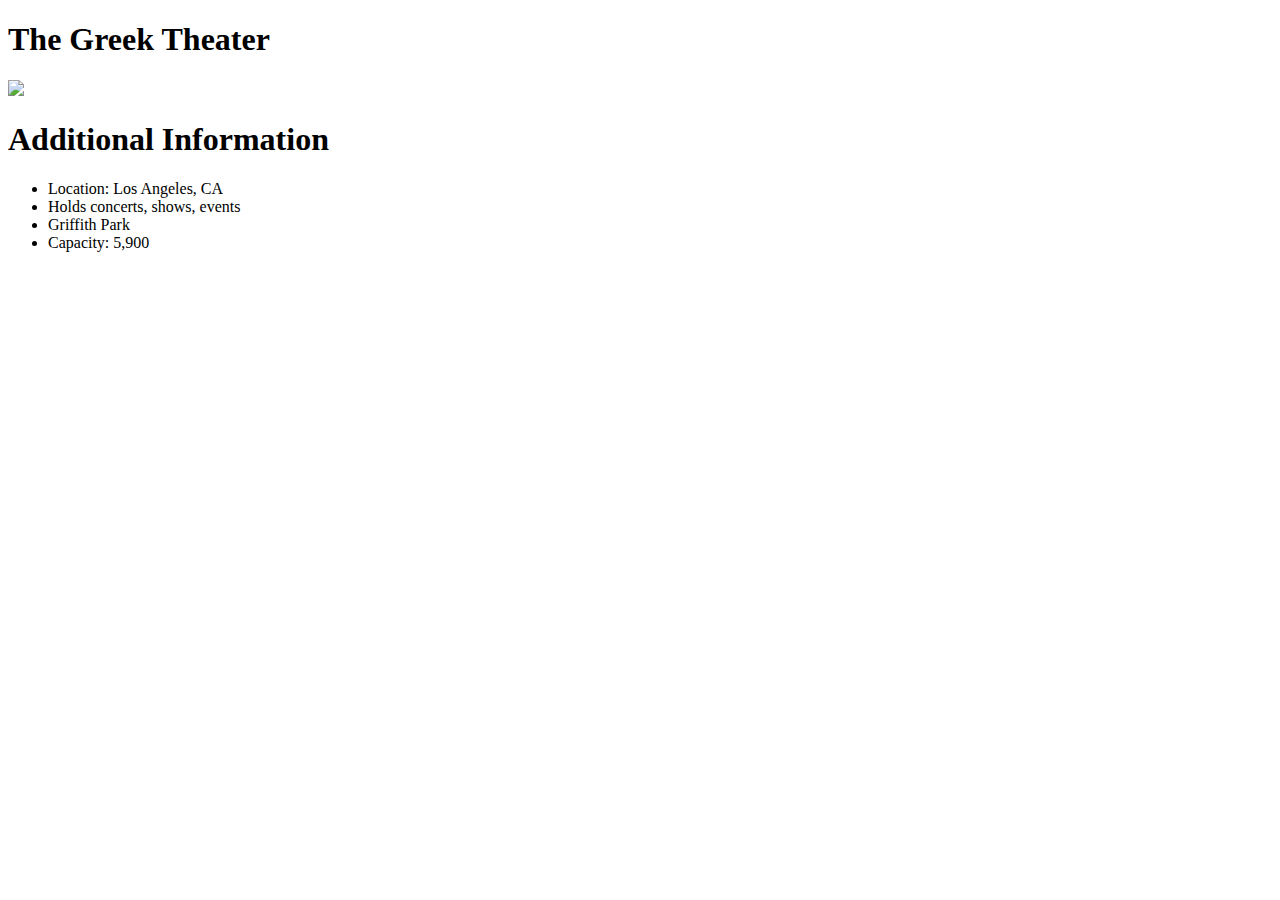
==== next.html @ 2b2798aa "Added new pages" ====
<!DOCTYPE html>
<html>
  <head>
    <title>The Greek Theater</title>
    <link rel="stylesheet" type="text/css" href="stylethree.css">
  </head>
  <body class="body">
    <h1 class="title-head">The Greek Theater</h1>
    <div class="inline-flex">
      <img src="img/greeksky.jpg">
      <div>
        <h1 class="additional-info">Additional Information</h1>
        <ul class="bullet-points">
          <li>Location: Los Angeles, CA</li>
          <li>Holds concerts, shows, events</li>
          <li>Griffith Park</li>
          <li>Capacity: 5,900</li>
        </ul>
      </div>
    </div>
    <div></div>
  </body>














</html>
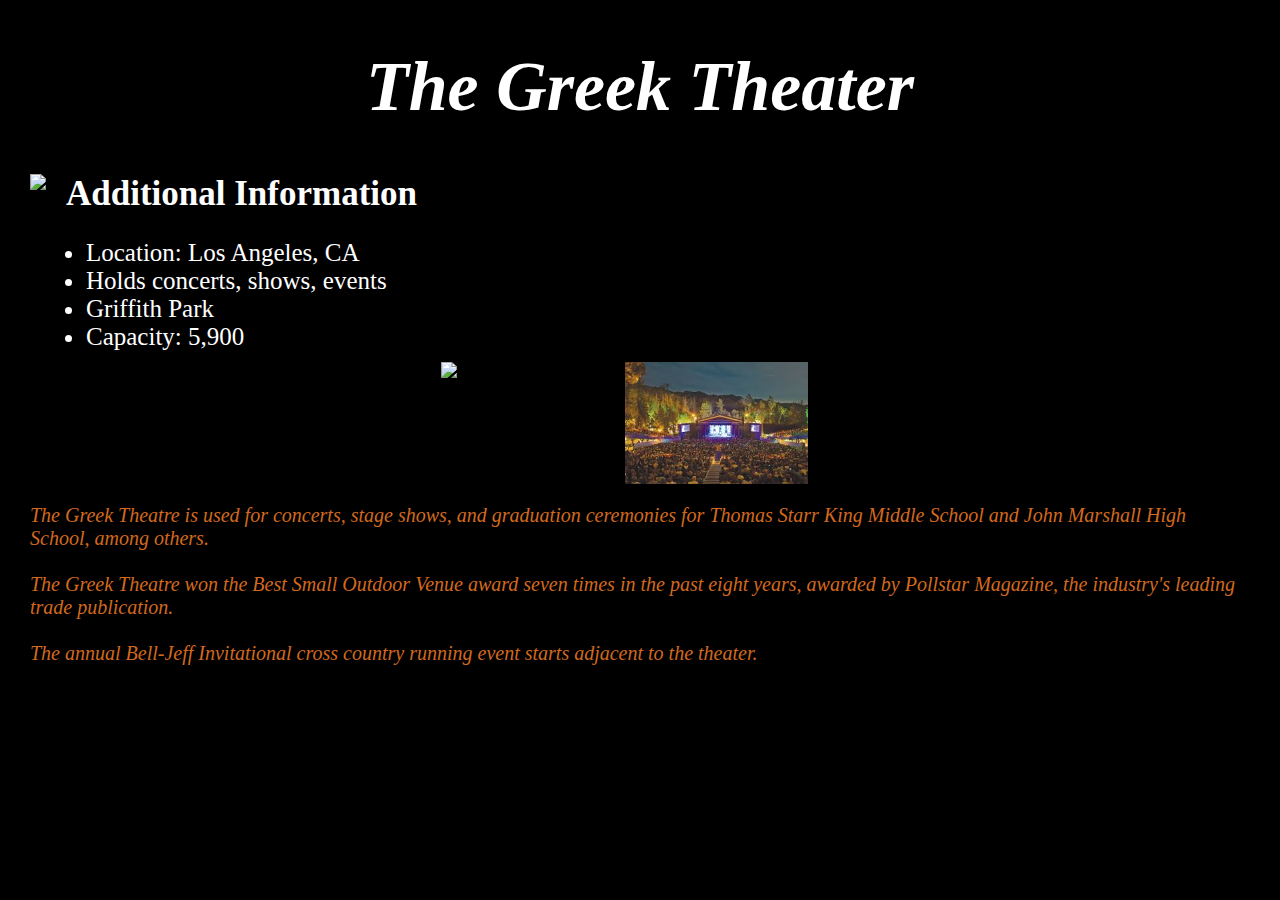
==== commit ee629614: "Updated RWD" ====
--- a/next.html
+++ b/next.html
@@ -18,7 +18,14 @@
         </ul>
       </div>
     </div>
-    <div></div>
+    <div class="inline-flex">
+      <img class="LaGreek" src="https://www.discoverlosangeles.com/sites/default/files/styles/hero/public/business/the-greek-theatre/h_2000-crm-la-greektheatre_02_8628e131-0ee5-44a7-8fc0f102c9f114bb_32249ff1-c09d-4cf5-96109860050e8a66.jpg?itok=bpnk8AyR" alt="Los angeles"/>
+      <img class="LaGreek" src="[data-uri]" alt="greek"/>
+    </div>
+    <div>
+      <p>The Greek Theatre is used for concerts, stage shows, and graduation ceremonies for Thomas Starr King Middle School and John Marshall High School, among others. <br><br>The Greek Theatre won the Best Small Outdoor Venue award seven times in the past eight years, awarded by Pollstar Magazine, the industry's leading trade publication. <br><br>The annual Bell-Jeff Invitational cross country running event starts adjacent to the theater.</p>
+    </div>
+    
   </body>
 
 
--- a/stylethree.css
+++ b/stylethree.css
@@ -0,0 +1,46 @@
+body {
+  background-color: black;
+  padding-left: 20px;
+  padding-right: 20px;
+  margin-left: 10px;
+  margin-right: 10px;
+}
+.title-head {
+  color: white;
+  text-align: center;
+  font-size: 70px;
+  font-style: oblique;
+}
+.inline-flex {
+  display: inline-flex;
+}
+
+.additional-info {
+  color: white;
+  text-align: center;
+  font-size: 35px;
+  padding-left: 20px;
+  padding-right: 20px;
+  margin-top: 0;
+}
+
+.bullet-points {
+  color: white;
+  font-size: 25px;
+}
+
+.LaGreek {
+  height: 50%;
+  width: 50%; 
+}
+
+p {
+  color: chocolate;
+  font-size: 20px;
+  font-style: oblique;
+}
+
+
+
+
+
